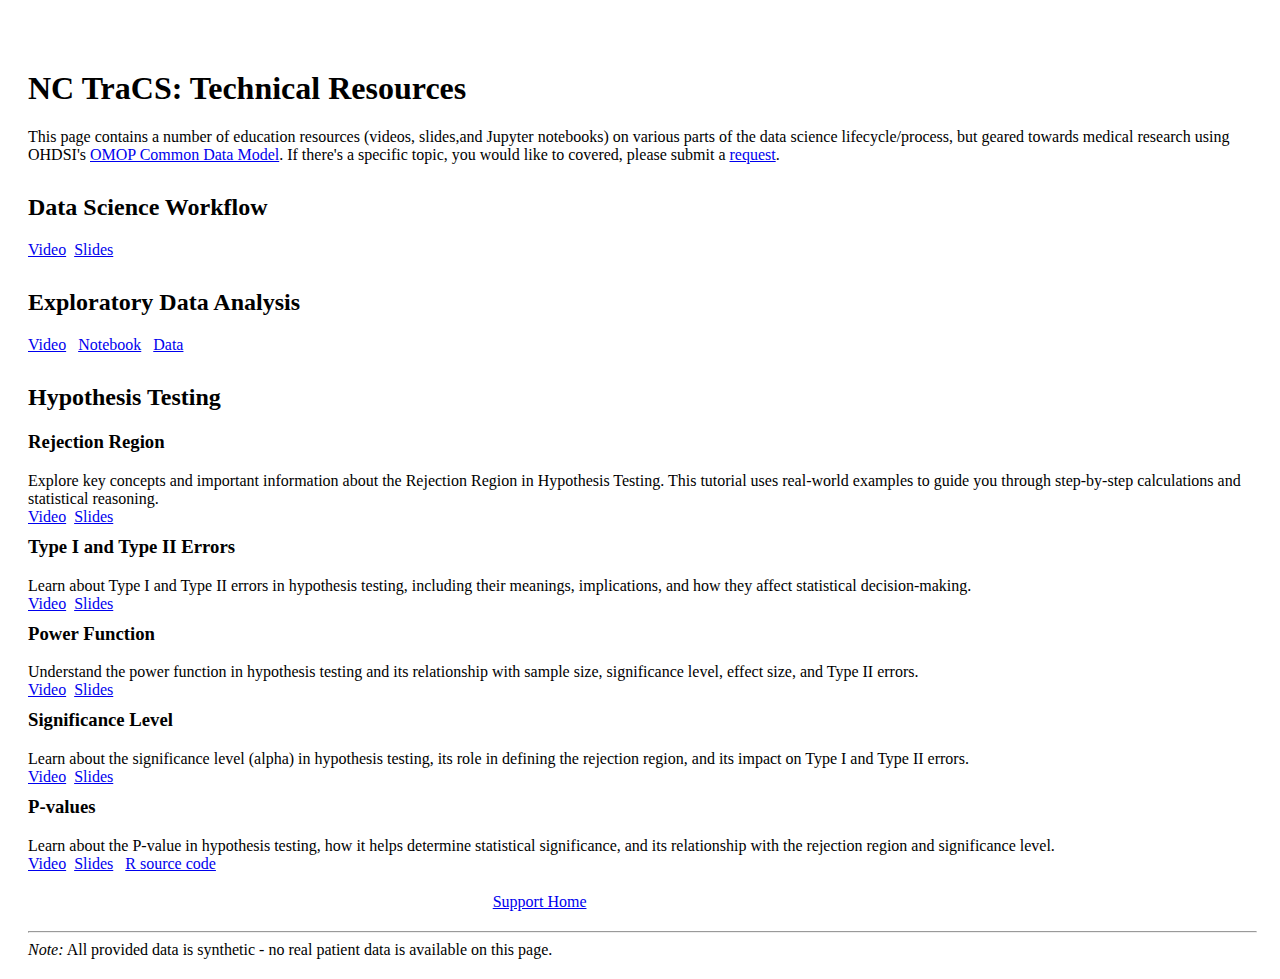
==== guides.html @ f377f662 "added resources sections.  Moved existing resource to guide" ====
<!doctype html>
<html lang="en">
  <head>
    <!-- Required meta tags -->
    <meta charset="utf-8">
    <meta name="viewport" content="width=device-width, initial-scale=1, shrink-to-fit=no">

    <!-- Bootstrap CSS -->
    <link rel="stylesheet" href="https://cdn.ncsu.edu/brand-assets/bootstrap-4/css/bootstrap.min.css">

<link rel="icon" type="image/x-icon" href="https://cdn.ncsu.edu/brand-assets/favicons/favicon.ico" sizes="any">
<link rel="icon" href="https://cdn.ncsu.edu/brand-assets/favicons/favicon.svg" type="image/svg+xml">
<link rel="apple-touch-icon" href="https://cdn.ncsu.edu/brand-assets/favicons/apple-touch-icon.png">
<link rel="manifest" href="https://cdn.ncsu.edu/brand-assets/favicons/manifest.webmanifest">

    <title>NC TraCS: Technical Support - Guides</title>
    <style>
        .centered-div {
            width: 80%;
            text-align: center; /* This centers the content inside the div */
            margin: 20px;
        }
        h2 { margin-top: 30px;}
        h3 { margin-top: 10px;}
    </style>
    <script>
        // Function to navigate to a URL
        function goToUrl(url) {
            window.location.href = url;
        }
    </script>
  </head>
  <body>
  <div id="ncstate-utility-bar" data-prop-show-brick="1" data-prop-cse-id="00578865650663686:7xmauxacbr4" ></div>
<script src="https://cdn.ncsu.edu/brand-assets/utility-bar/v3/ncstate-utility-bar.js"></script>
<div style="margin:70px 15px 20px 20px;">
<h1>NC TraCS: Technical Resources</h1>
This page contains a number of education resources (videos, slides,and Jupyter notebooks) on various parts of the 
data science lifecycle/process, but geared towards medical research using
OHDSI's <a href="https://www.ohdsi.org/data-standardization/">OMOP Common Data Model</a>.

If there's a specific topic, you would like to covered, please submit a 
<a href="https://docs.google.com/forms/d/e/1FAIpQLSdf7ZYsPn4YMk-KW3AMaq6uMD7SYTtjwWX0OId-2T9qnxbdYg/viewform?usp=header">request</a>.


<h2>Data Science Workflow</h2>
<a href="data_science/ModelingFramework.mp4">Video</a>&nbsp;&nbsp;<a href="data_science/ModelingFramework.pptx">Slides</a> </td>

<h2>Exploratory Data Analysis</h2>
<a href="eda/EDA_Tutorial.mp4">Video</a>&nbsp;&nbsp;
                                 <a href="eda/EDA_Tutorial.ipynb">Notebook</a>&nbsp;&nbsp;
                                 <a href="eda/COVID-19-BMI.csv">Data</a> </td>

<h2>Hypothesis Testing</h2>

<h3>Rejection Region</h3>
Explore key concepts and important information about the Rejection Region in Hypothesis Testing. This tutorial uses real-world examples to guide you through step-by-step calculations and statistical reasoning.<br/>
<a href="hypothesis/1_1_HT_RejectionRegion.mp4">Video</a>&nbsp;&nbsp;<a href="hypothesis/1_1_HT_RejectionRegion.pptx">Slides</a>


<h3>Type I and Type II Errors</h3>
Learn about Type I and Type II errors in hypothesis testing, including their meanings, implications, and how they affect statistical decision-making.<br/>
<a href="hypothesis/1_2_HT_TypeIandIIError.mp4">Video</a>&nbsp;&nbsp;<a href="hypothesis/1_2_HT_TypeIandIIError.pptx">Slides</a><br>

<h3>Power Function</h3>
Understand the power function in hypothesis testing and its relationship with sample size, significance level, effect size, and Type II errors. 
<br/>
<a href="hypothesis/1_3_HT_PowerFunction.mp4">Video</a>&nbsp;&nbsp;<a href="hypothesis/1_3_HT_PowerFunction.pptx">Slides</a><br>

<h3>Significance Level</h3>
Learn about the significance level (alpha) in hypothesis testing, its role in defining the rejection region, and its impact on Type I and Type II errors. 
<br/>
<a href="hypothesis/1_4_HT_SignificanceLevel.mp4">Video</a>&nbsp;&nbsp;<a href="hypothesis/1_4_HT_SignificanceLevel.pptx">Slides</a>

<h3>P-values</h3>
Learn about the P-value in hypothesis testing, how it helps determine statistical significance, and its relationship with the rejection region and significance level.</br>
<a href="hypothesis/1_5_HT_PValue.mp4">Video</a>&nbsp;&nbsp;<a href="hypothesis/1_5_HT_PValue.pptx">Slides</a>&nbsp;&nbsp;
  <a href="hypothesis/1_HT_YS.R">R source code</a>




<div class ="centered-div">
<a href="index.html" role="button" class="btn btn-primary">Support Home</href></a>
</div>

<hr>
<em>Note:</em> All provided data is synthetic - no real patient data is available on this page.

</div>        
    <!-- Optional JavaScript -->
    <!-- jQuery first, then Popper.js, then Bootstrap JS -->
    <script src="https://code.jquery.com/jquery-3.3.1.slim.min.js" integrity="sha384-q8i/X+965DzO0rT7abK41JStQIAqVgRVzpbzo5smXKp4YfRvH+8abtTE1Pi6jizo" crossorigin="anonymous"></script>
    <script src="https://cdnjs.cloudflare.com/ajax/libs/popper.js/1.14.0/umd/popper.min.js" integrity="sha384-cs/chFZiN24E4KMATLdqdvsezGxaGsi4hLGOzlXwp5UZB1LY//20VyM2taTB4QvJ" crossorigin="anonymous"></script>
    <script src="https://cdn.ncsu.edu/brand-assets/bootstrap-4/js/bootstrap.min.js"></script>
  </body>
</html>
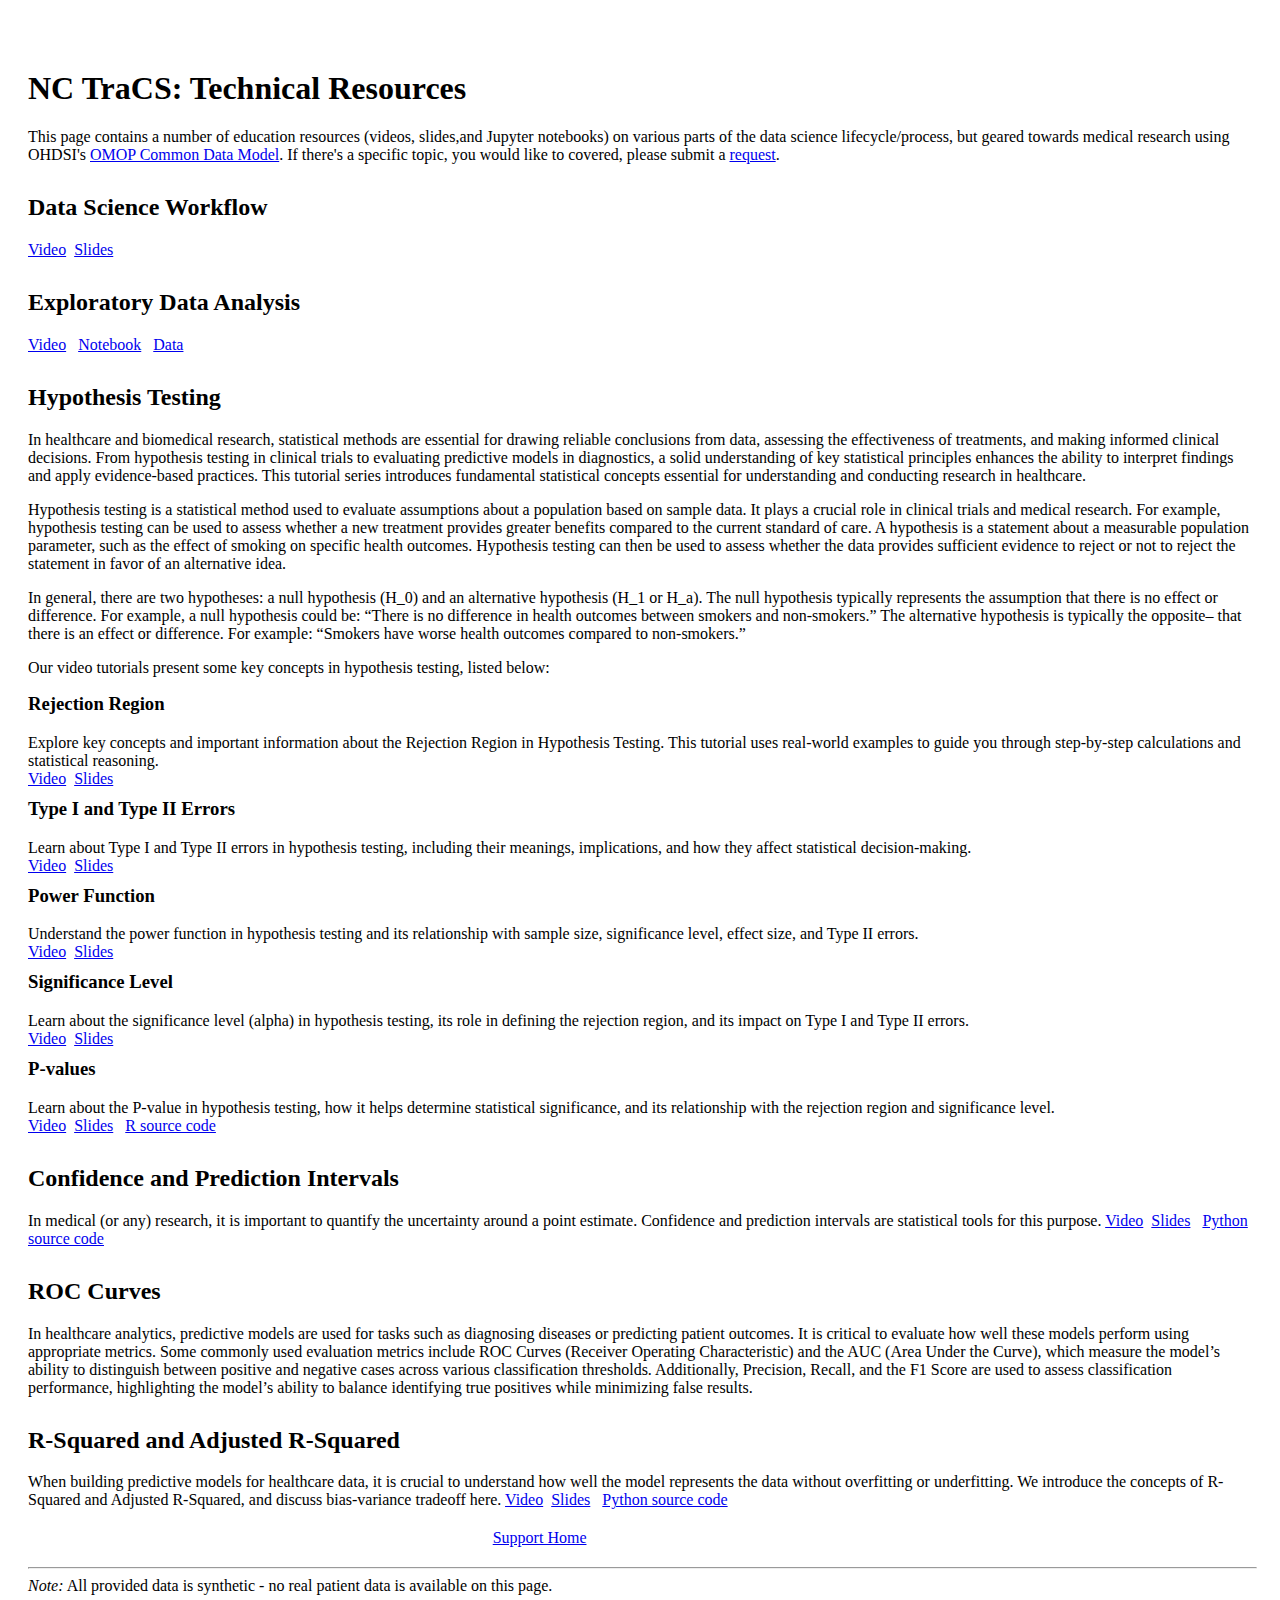
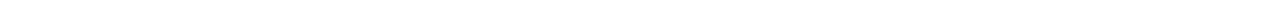
==== commit bce80242: "Yuqi updates for conf. intervals and R^2" ====
--- a/guides.html
+++ b/guides.html
@@ -52,6 +52,13 @@
                                  <a href="eda/COVID-19-BMI.csv">Data</a> </td>
 
 <h2>Hypothesis Testing</h2>
+In healthcare and biomedical research, statistical methods are essential for drawing reliable conclusions from data, assessing the effectiveness of treatments, and making informed clinical decisions. From hypothesis testing in clinical trials to evaluating predictive models in diagnostics, a solid understanding of key statistical principles enhances the ability to interpret findings and apply evidence-based practices. This tutorial series introduces fundamental statistical concepts essential for understanding and conducting research in healthcare. 
+<p>
+Hypothesis testing is a statistical method used to evaluate assumptions about a population based on sample data. It plays a crucial role in clinical trials and medical research. For example, hypothesis testing can be used to assess whether a new treatment provides greater benefits compared to the current standard of care. A hypothesis is a statement about a measurable population parameter, such as the effect of smoking on specific health outcomes. Hypothesis testing can then be used to assess whether the data provides sufficient evidence to reject or not to reject the statement in favor of an alternative idea.
+<p>
+In general, there are two hypotheses: a null hypothesis (H_0) and an alternative hypothesis (H_1 or H_a). The null hypothesis typically represents the assumption that there is no effect or difference. For example, a null hypothesis could be: “There is no difference in health outcomes between smokers and non-smokers.” The alternative hypothesis is typically the opposite– that there is an effect or difference. For example: “Smokers have worse health outcomes compared to non-smokers.”
+<p>
+Our video tutorials present some key concepts in hypothesis testing, listed below:
 
 <h3>Rejection Region</h3>
 Explore key concepts and important information about the Rejection Region in Hypothesis Testing. This tutorial uses real-world examples to guide you through step-by-step calculations and statistical reasoning.<br/>
@@ -77,8 +84,23 @@
 <a href="hypothesis/1_5_HT_PValue.mp4">Video</a>&nbsp;&nbsp;<a href="hypothesis/1_5_HT_PValue.pptx">Slides</a>&nbsp;&nbsp;
   <a href="hypothesis/1_HT_YS.R">R source code</a>
 
+<h2>Confidence and Prediction Intervals</h2>
+In medical (or any) research, it is important to quantify the uncertainty around a point estimate. Confidence and prediction intervals are statistical tools for this purpose.
+<a href="statistical_concepts/2_1_CIPI.mp4">Video</a>&nbsp;&nbsp;<a href="statistical_concepts/2_1_CIPI.pptx">Slides</a>&nbsp;&nbsp;
+  <a href="statistical_concepts/2_1_CIPI.py">Python source code</a>
 
+<h2>ROC Curves</h2>
+In healthcare analytics, predictive models are used for tasks such as diagnosing diseases or predicting patient outcomes. It is critical to evaluate how well these models perform using appropriate metrics. Some commonly used evaluation metrics include ROC Curves (Receiver Operating Characteristic) and the AUC (Area Under the Curve), which measure the model’s ability to distinguish between positive and negative cases across various classification thresholds. Additionally, Precision, Recall, and the F1 Score are used to assess classification performance, highlighting the model’s ability to balance identifying true positives while minimizing false results. 
 
+<!--
+<a href="statistical_concepts/3_1_ROC.mp4">Video</a>&nbsp;&nbsp;<a href="statistical_concepts/3_1_ROC.pptx">Slides</a>&nbsp;&nbsp;
+  <a href="statistical_concepts/3_1_ROC.py">Python source code</a>
+-->
+
+<h2>R-Squared and Adjusted R-Squared</h2>
+When building predictive models for healthcare data, it is crucial to understand how well the model represents the data without overfitting or underfitting. We introduce the concepts of R-Squared and Adjusted R-Squared, and discuss bias-variance tradeoff here.
+<a href="statistical_concepts/2_2_R2.mp4">Video</a>&nbsp;&nbsp;<a href="statistical_concepts/2_2_R2.pptx">Slides</a>&nbsp;&nbsp;
+  <a href="statistical_concepts/2_1_R2.py">Python source code</a>
 
 <div class ="centered-div">
 <a href="index.html" role="button" class="btn btn-primary">Support Home</href></a>
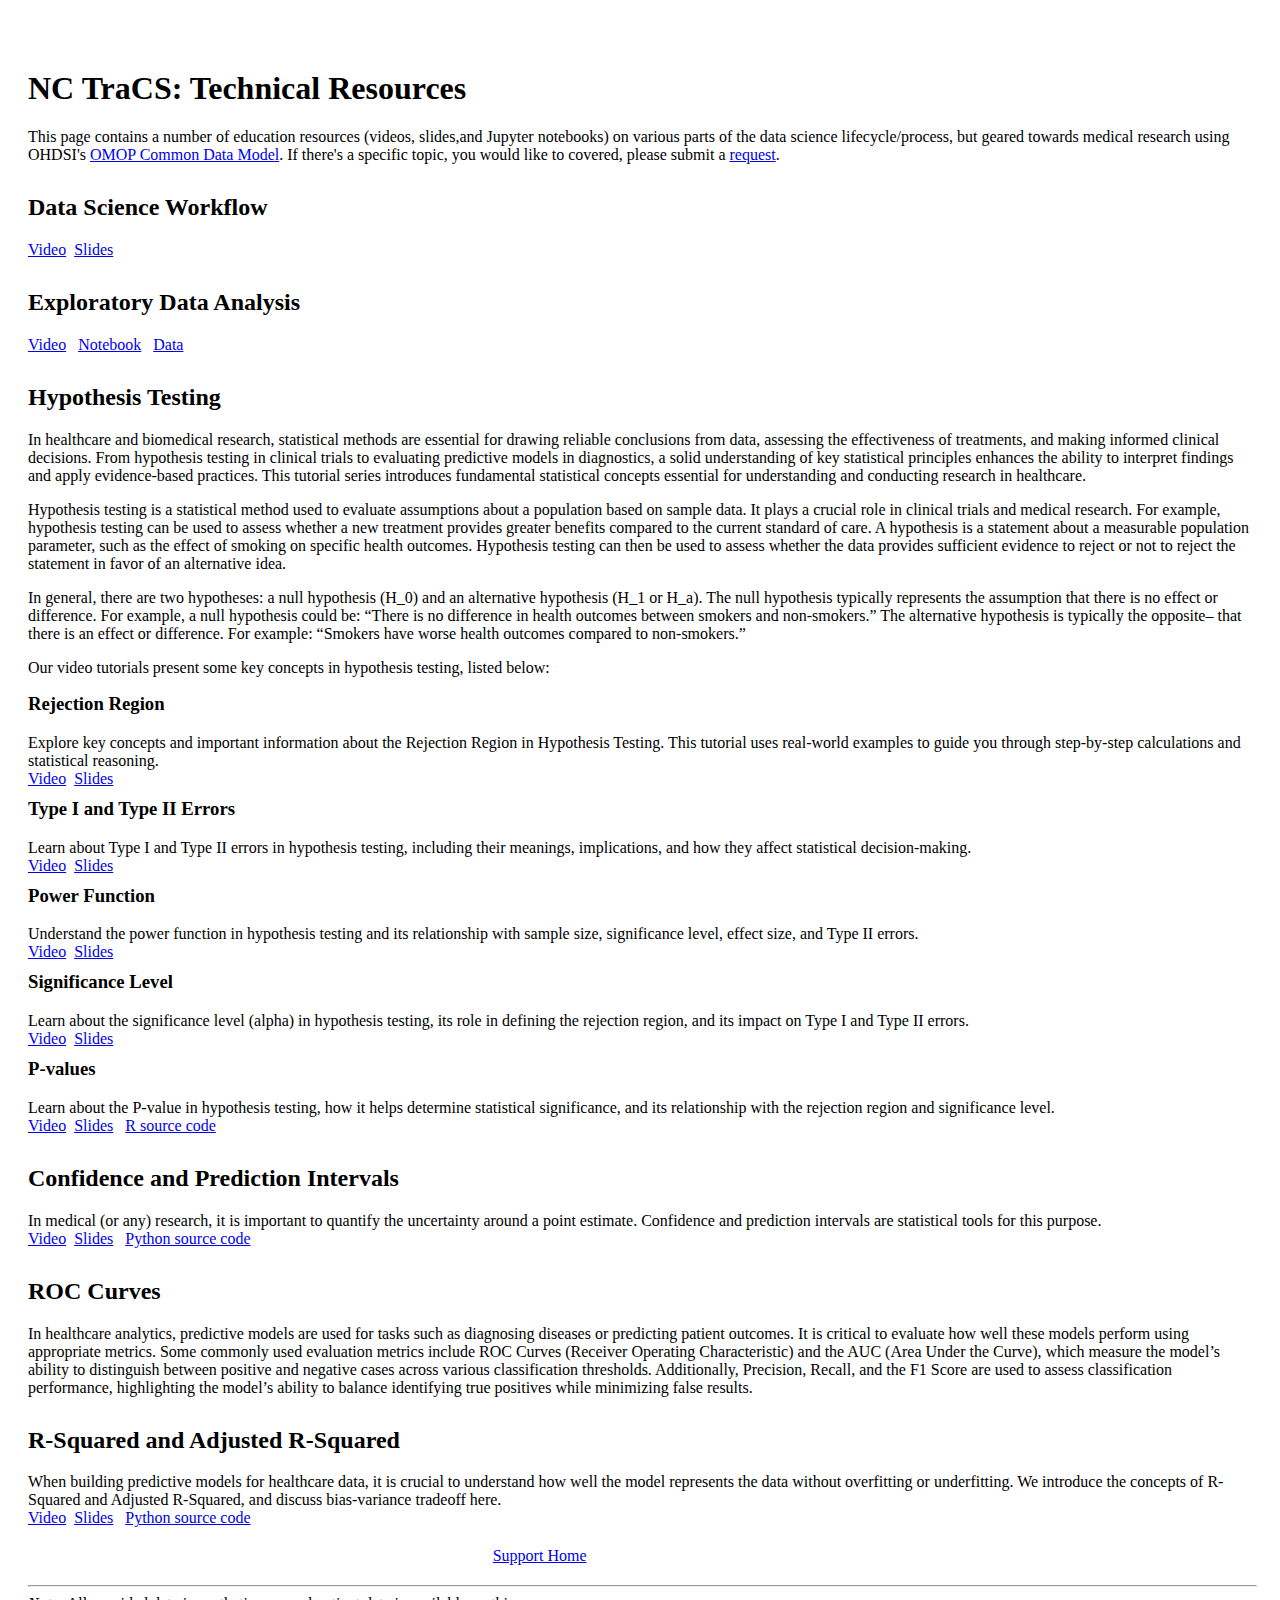
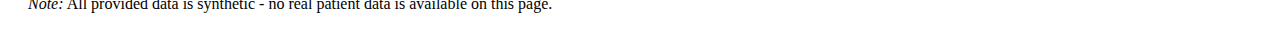
==== commit b8384db3: "tutorials" ====
--- a/guides.html
+++ b/guides.html
@@ -86,6 +86,7 @@
 
 <h2>Confidence and Prediction Intervals</h2>
 In medical (or any) research, it is important to quantify the uncertainty around a point estimate. Confidence and prediction intervals are statistical tools for this purpose.
+<br/>
 <a href="statistical_concepts/2_1_CIPI.mp4">Video</a>&nbsp;&nbsp;<a href="statistical_concepts/2_1_CIPI.pptx">Slides</a>&nbsp;&nbsp;
   <a href="statistical_concepts/2_1_CIPI.py">Python source code</a>
 
@@ -99,6 +100,7 @@
 
 <h2>R-Squared and Adjusted R-Squared</h2>
 When building predictive models for healthcare data, it is crucial to understand how well the model represents the data without overfitting or underfitting. We introduce the concepts of R-Squared and Adjusted R-Squared, and discuss bias-variance tradeoff here.
+<br/>
 <a href="statistical_concepts/2_2_R2.mp4">Video</a>&nbsp;&nbsp;<a href="statistical_concepts/2_2_R2.pptx">Slides</a>&nbsp;&nbsp;
   <a href="statistical_concepts/2_1_R2.py">Python source code</a>
 
